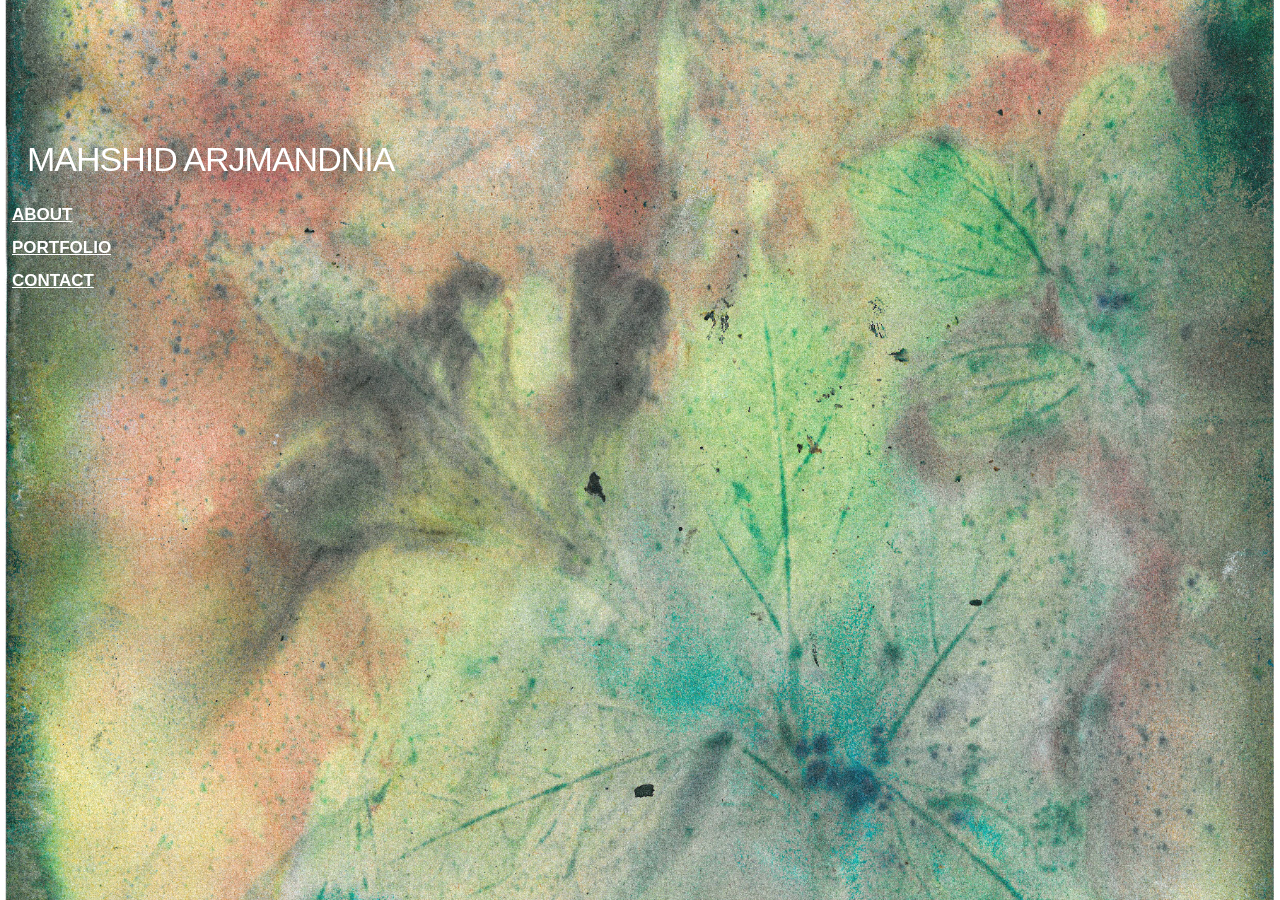
==== index.html @ f9be6c76 "Add files via upload" ====
<!DOCTYPE html>
<html lang="fa" dir="rtl">
<head>
  <meta charset="UTF-8">
  <meta name="viewport" content="width=device-width, initial-scale=1.0">
  <meta name="description" content="وب‌سایت مهشید ارجمندنیا">
  <title>مهشید ارجمندنیا | Mahshid Art</title>
  <link rel="stylesheet" href="style.css">
</head>
<body>
  <main class="home">
    <header class="indexclass">
   

      <p class="english-name">MAHSHID ARJMANDNIA</p>
    </header>

    <nav class="menu" aria-label="منوی اصلی" dir="ltr">
<h1>

</h1>
<h1>
  
</h1>
      <a href="about.html">ABOUT</a>
      <a href="portfolio.html">PORTFOLIO</a>

      <a href="contact.html">CONTACT</a>
    </nav>
  </main>
</body>
</html>
---- style.css ----
@font-face {
  font-family: 'HeadingNow';
  src: url('fonts/HeadingNowTrial-67ExtraBold.ttf') format('truetype');
  font-weight: 800;
  font-style: normal;
}
* {
  margin: 0;
  padding: 0;
  box-sizing: border-box;
}

html, body {
  min-height: 100%;
}



.home {
  
  min-height: 100vh;
  padding: 105px 12px 30px;
  background-image:
    linear-gradient(rgba(255,255,255,0.08), rgba(255,255,255,0.08)),
    url("1.jpg");
  background-size: cover;
  background-position: center;
  background-repeat: no-repeat;
}

.identity {
  color: #ffffff;
  text-align: left;
  font-size: 55px;
  letter-spacing: 400px;
  margin-left: 10px;
  margin-top: 450px;
}
.indexclass {

  color: 
  #ffffff;
  text-align: left;
    margin-left: 15px;
    margin-top: 35px;
}

.identity h1 {
  direction: rtl;
  text-align: left;

  font-size: 27px;
  font-weight: 400;
  margin-bottom: 3px;
}

.english-name {
  direction: ltr;
  text-align: left;
  font-size: clamp(23px, 4vw, 34px);
  font-weight: 400;
  letter-spacing: -1px;
}

.menu {

  display: flex;
  flex-direction: column;
  align-items: flex-start;
  gap: 13px;
  margin-top: 500;



}

.menu a {
  color: #ffffff;
  font-size: 17px;
  font-weight: 700;

}

.menu a:hover {
  color: #ffffff;
}
.tt{    margin-left: 50px;
  margin-top: 400px;}

.conectrr {
  color: #ffffff;
}





@media (max-width: 600px) {
  .home {
    padding-top: 65px;
    background-position: center;
  }

  .identity h1 {
    font-size: 23px;
  }

  .menu a {
    font-size: 22px;
  }
}
.parent-box {
    position: relative; /* خیلی مهم: باعث میشه دکمه موقعیتش رو نسبت به این باکس تنظیم کنه نه کل صفحه مانیتور */
    height: 100vh;      /* ارتفاع باکس (مثلا کل ارتفاع صفحه) */
}

.my-button {
    position: absolute;
    bottom: 20px;  /* فاصله از پایین صفحه */
    left: 20px;    /* فاصله از چپ صفحه */
}

@view-transition {
  navigation: auto;
}

::view-transition-old(root) {
  animation: fade-out 0.2s ease;
}

::view-transition-new(root) {
  animation: fade-in 0.3s ease;
}

@keyframes fade-out {
  to {
      opacity: 0;
      transform: translateX(-10px);
  }
}

@keyframes fade-in {
  from {
      opacity: 0;
      transform: translateX(10px);
  }
}

/* ==============================
   PORTFOLIO - تنظیمات آثار هنری
   فقط مقادیر این قسمت را تغییر بده.
   ============================== */

:root {
  --artwork-size: 320px;          /* اندازه مربع عکس */
  --artwork-description-gap: 18px;/* فاصله توضیحات از عکس */
  --artwork-description-size: 17px;/* اندازه نوشته توضیحات */
  --artwork-item-gap: 70px;       /* فاصله بین سه اثر */
  --portfolio-top-space: 35px;    /* فاصله اولین اثر از بالای صفحه */
  --artwork-description-width: 320px; /* عرض محدوده توضیحات */
}

.portfolio-page {
  position: relative;
  padding-top: var(--portfolio-top-space);
  padding-bottom: 90px;
}

.portfolio-home-link {
  position: absolute;
  left: 20px;
  bottom: 20px;
  z-index: 2;
}

.portfolio-home-link a {
  color: #ffffff;
  font-size: 17px;
  font-weight: 700;
}

.portfolio-gallery {
  width: 100%;
  display: flex;
  flex-direction: column;
  align-items: center;
  gap: var(--artwork-item-gap);
}

.artwork-item {
  width: 100%;
  display: flex;
  flex-direction: column;
  align-items: center;
}

.artwork-square {
  width: min(var(--artwork-size), calc(100vw - 32px));
  aspect-ratio: 1 / 1;
  overflow: hidden;
  background: rgba(255, 255, 255, 0.16);
}

.artwork-square img {
  display: block;
  width: 100%;
  height: 100%;
  object-fit: cover;
}

.artwork-description {
  width: min(var(--artwork-description-width), calc(100vw - 32px));
  margin-top: var(--artwork-description-gap);
  color: #ffffff;
  font-family: Tahoma, Arial, sans-serif;
  font-size: var(--artwork-description-size);
  line-height: 1.9;
  text-align: right;
  direction: rtl;
}

@media (max-width: 600px) {
  .portfolio-page {
    padding-top: 25px;
  }

  .portfolio-home-link a {
    font-size: 22px;
  }

  .artwork-description {
    font-size: var(--artwork-description-size);
  }
}


/* بزرگ‌نمایی آثار هنری */
.artwork-square {
  display: block;
  padding: 0;
  border: 0;
  cursor: zoom-in;
  font: inherit;
}

.artwork-square:focus-visible {
  outline: 3px solid #ffffff;
  outline-offset: 5px;
}

.lightbox-active {
  overflow: hidden;
}

.artwork-lightbox {
  position: fixed;
  inset: 0;
  z-index: 9999;
  display: flex;
  align-items: center;
  justify-content: center;
  padding: 70px 24px 24px;
  background: rgba(0, 0, 0, 0.92);
  opacity: 0;
  visibility: hidden;
  transition: opacity 0.25s ease, visibility 0.25s ease;
}

.artwork-lightbox.is-open {
  opacity: 1;
  visibility: visible;
}

.lightbox-image {
  display: block;
  max-width: min(92vw, 1200px);
  max-height: 86vh;
  width: auto;
  height: auto;
  object-fit: contain;
}

.lightbox-close {
  position: absolute;
  top: 18px;
  right: 24px;
  width: 48px;
  height: 48px;
  border: 0;
  border-radius: 50%;
  background: rgba(255, 255, 255, 0.14);
  color: #ffffff;
  font-family: Arial, sans-serif;
  font-size: 38px;
  line-height: 1;
  cursor: pointer;
}

/* دکمه HOME یکسان در صفحه‌های سایت */
.portfolio-home-link {
  position: absolute;
  left: 20px;
  bottom: 20px;
  z-index: 10;
  margin: 0;
}

.portfolio-home-link a {
  color: #ffffff;
  font-size: 17px;
  font-weight: 700;
  text-decoration: none;
}

.portfolio-home-link a:hover,
.portfolio-home-link a:focus {
  color: #ffffff;
}

@media (max-width: 600px) {
  .portfolio-home-link a {
    font-size: 22px;
  }

  .lightbox-close {
    top: 12px;
    right: 12px;
  }
}

/* سفید شدن راه‌های ارتباطی صفحه Contact */
.contact-links a,
.indexclass.contact-links a,
.indexclass a {
  color: #ffffff;
  text-decoration: none;
}

.indexclass a:hover,
.indexclass a:focus {
  color: #ffffff;
}

.about-page,
.contact-page,
.portfolio-page {
  position: relative;
}
/* بخش معرفی هنرمند در About */

.about-content {
  width: 100%;
  display: flex;
  flex-direction: column;
  align-items: center;
  padding: 0px 15px 40px;
  position: relative;
  top: -200px;
}

.about-image {
  width: 300px;
  height: 300px;
  object-fit: cover;
  display: block;
}

.about-description {
  width: 300px;
  margin-top: 20px;
  color: #ffffff;
  font-family: Tahoma, Arial, sans-serif;
  font-size: 17px;
  line-height: 2;
  text-align: right;
  direction: rtl;
}

@media (max-width: 600px) {
  .about-image {
    width: 260px;
    height: 260px;
  }

  .about-description {
    width: 260px;
  }
}
* {
  font-family: 'HeadingNow', sans-serif !important;
  font-weight: 800;
}
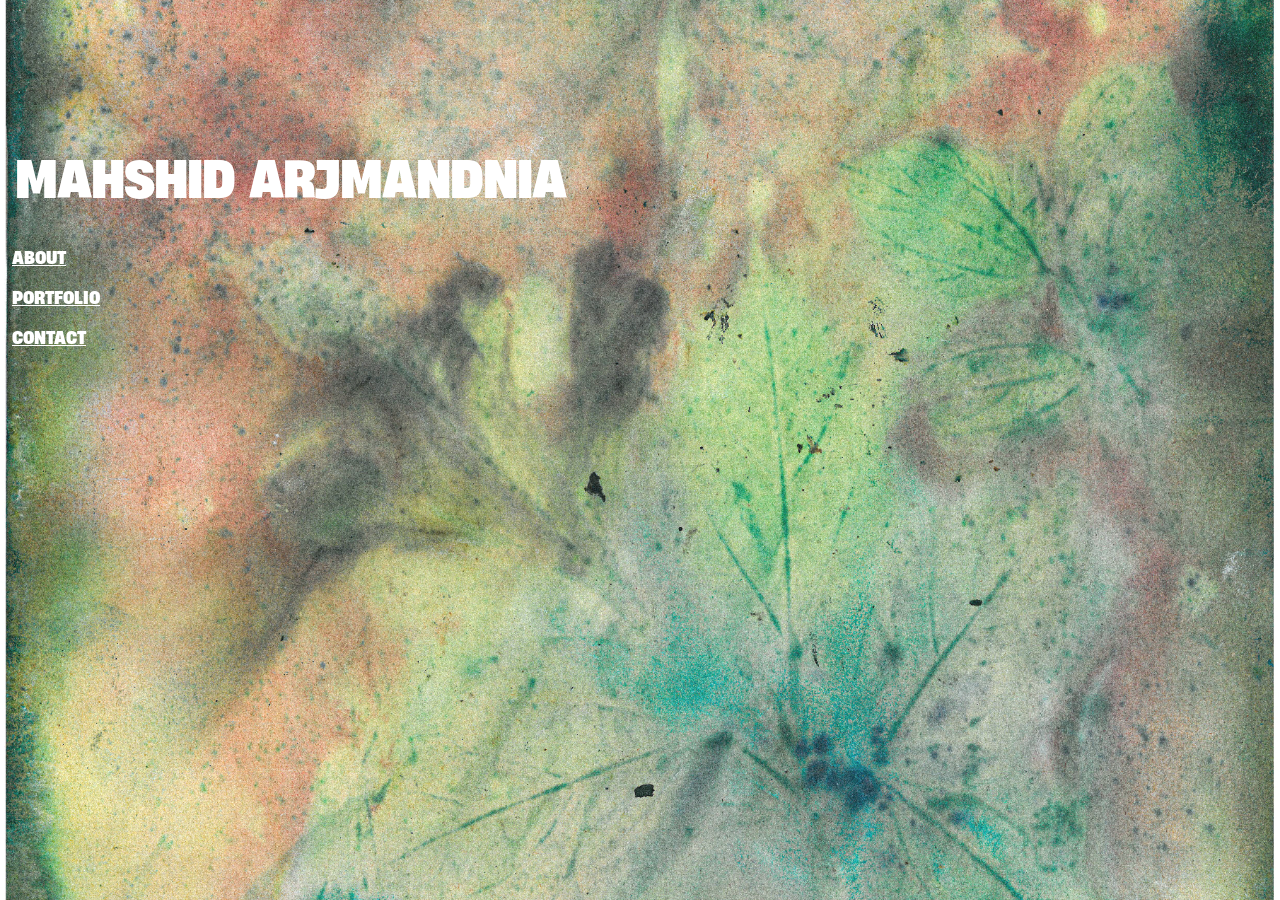
==== commit 187b2385: "Update index.html" ====
--- a/index.html
+++ b/index.html
@@ -4,7 +4,7 @@
   <meta charset="UTF-8">
   <meta name="viewport" content="width=device-width, initial-scale=1.0">
   <meta name="description" content="وب‌سایت مهشید ارجمندنیا">
-  <title>مهشید ارجمندنیا | Mahshid Art</title>
+  <title>Mahshid arjmandnia</title>
   <link rel="stylesheet" href="style.css">
 </head>
 <body>
@@ -29,4 +29,4 @@
     </nav>
   </main>
 </body>
-</html>+</html>
--- a/style.css
+++ b/style.css
@@ -1,8 +1,8 @@
 @font-face {
-  font-family: 'HeadingNow';
-  src: url('fonts/HeadingNowTrial-67ExtraBold.ttf') format('truetype');
-  font-weight: 800;
-  font-style: normal;
+    font-family: 'HeadingNow';
+    src: url('./fonts/HeadingNowTrial-67Extrabold.ttf') format('truetype');
+    font-weight: 800;
+    font-style: normal;
 }
 * {
   margin: 0;
@@ -32,7 +32,6 @@
   color: #ffffff;
   text-align: left;
   font-size: 55px;
-  letter-spacing: 400px;
   margin-left: 10px;
   margin-top: 450px;
 }
@@ -57,9 +56,10 @@
 .english-name {
   direction: ltr;
   text-align: left;
-  font-size: clamp(23px, 4vw, 34px);
-  font-weight: 400;
+font-size: clamp(30px, 6vw, 50px);
+  font-weight: 800;
   letter-spacing: -1px;
+  margin-left: -12px;
 }
 
 .menu {
@@ -222,6 +222,11 @@
 @media (max-width: 600px) {
   .portfolio-page {
     padding-top: 25px;
+      .english-name {
+    font-size: 38px !important;
+    white-space: nowrap;
+    margin-left: -12px;
+}
   }
 
   .portfolio-home-link a {
@@ -369,13 +374,14 @@
   width: 300px;
   margin-top: 20px;
   color: #ffffff;
-  font-family: Tahoma, Arial, sans-serif;
+ font-family: Tahoma, Arial, sans-serif !important;
   font-size: 17px;
   line-height: 2;
   text-align: right;
   direction: rtl;
 }
 
+
 @media (max-width: 600px) {
   .about-image {
     width: 260px;
@@ -386,7 +392,112 @@
     width: 260px;
   }
 }
-* {
-  font-family: 'HeadingNow', sans-serif !important;
+
+/* فونت صفحه تماس */
+.contact-page {
+    font-family: Tahoma, Arial, sans-serif;
+}
+
+.contact-page a:not(.my-button) {
+    font-family: Tahoma, Arial, sans-serif !important;
+    letter-spacing: normal;
+}
+
+/* فونت دکمه HOME */
+.my-button {
+    font-family: 'HeadingNow', sans-serif !important;
+}
+/* فونت انگلیسی سایت */
+.english-name,
+.menu a {
+    font-family: 'HeadingNow', sans-serif;
+    font-weight: 800;
+}
+
+/* فونت فارسی صفحه About */
+.about-description {
+    font-family: Tahoma, Arial, sans-serif !important;
+    font-weight: normal;
+    direction: rtl;
+}
+
+/* فونت فارسی صفحه Contact */
+.contact-page,
+.contact-page a:not(.my-button) {
+    font-family: Tahoma, Arial, sans-serif !important;
+    font-weight: normal;
+    letter-spacing: normal;
+}
+
+/* فونت دکمه HOME در تمام صفحات */
+.my-button,
+.portfolio-home-link a {
+    font-family: 'HeadingNow', sans-serif !important;
+    font-weight: 800;
+}
+
+/* Portfolio categories */
+
+.portfolio-categories {
+  min-height: 75vh;
+  display: flex;
+  flex-direction: column;
+  justify-content: center;
+  align-items: center;
+  gap: 35px;
+  padding: 40px 20px;
+}
+
+.portfolio-category {
+  width: min(600px, 90%);
+  padding: 25px 30px;
+  border-bottom: 1px solid rgba(255,255,255,0.6);
+  color: white;
+  text-decoration: none;
+  display: flex;
+  align-items: center;
+  gap: 25px;
+  transition: 0.3s;
+}
+
+.portfolio-category span {
+  font-size: 16px;
+}
+
+.portfolio-category h2 {
+  font-family: 'HeadingNow', sans-serif;
+  font-size: clamp(28px, 5vw, 45px);
   font-weight: 800;
 }
+
+.portfolio-category:hover {
+  transform: translateX(-10px);
+  opacity: 0.7;
+}
+
+
+.category-title {
+  color: white;
+  text-align: center;
+  font-family: 'HeadingNow', sans-serif;
+  font-size: clamp(35px, 6vw, 60px);
+  margin: 50px 0;
+}
+
+
+/* Portfolio categories position */
+
+.portfolio-categories {
+  min-height: auto;
+  justify-content: flex-start;
+  align-items: flex-start;
+  padding: 35px 25px;
+  gap: 15px;
+}
+
+.portfolio-category {
+  width: fit-content;
+  border-bottom: none;
+  padding: 10px;
+}
+
